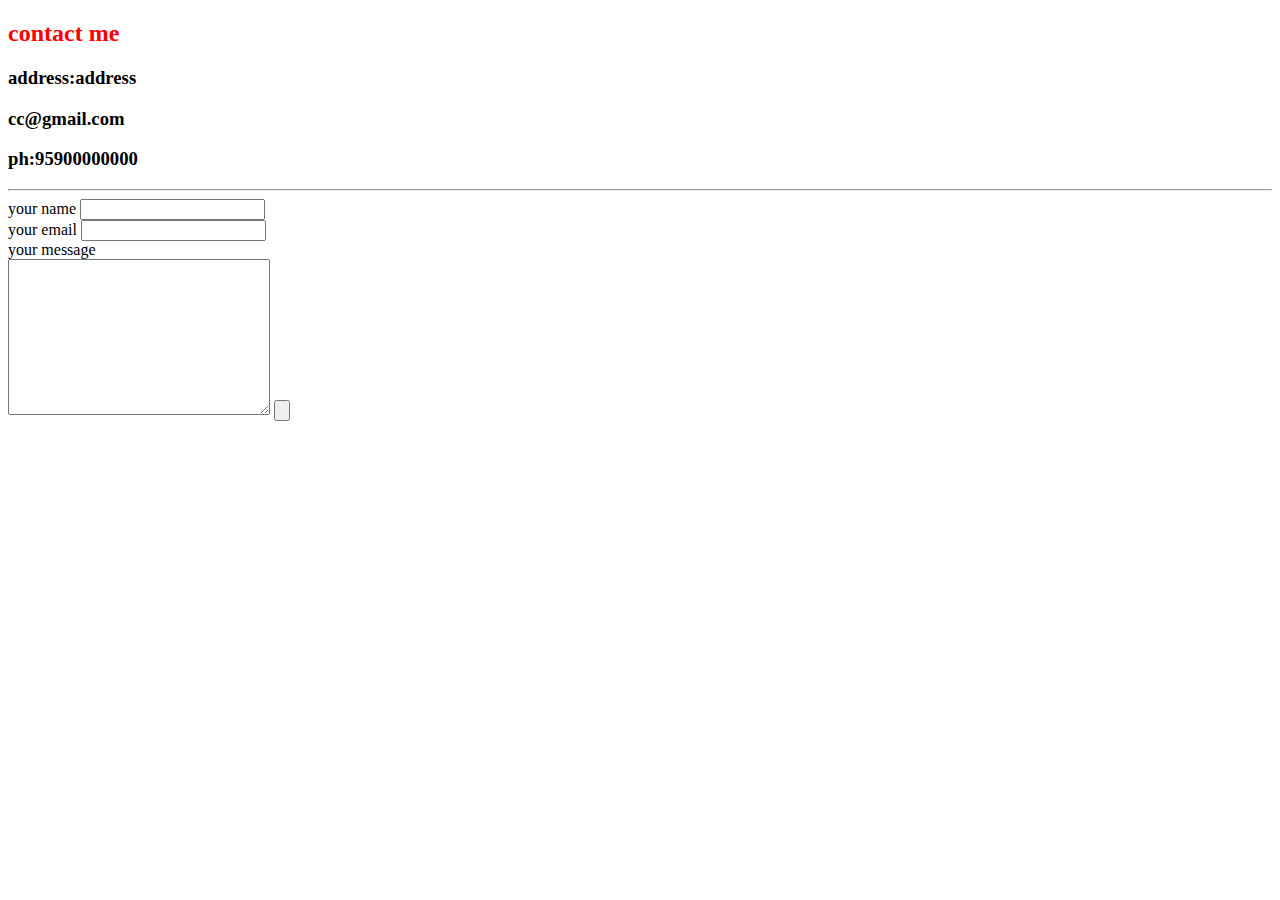
==== contacts.html @ fd23881a "initial cv website" ====
<!DOCTYPE html>
<html lang="en" dir="ltr">

<head>
  <meta charset="utf-8">
  <title>contacts</title>
</head>

<body>
  <h2 style='color:red;'>contact me</h2>
  <h3>address:address</h3>
  <h3>cc@gmail.com</h3>
  <h3>ph:95900000000</h3>
  <hr>
  <form class="" action="mailto:cc@gmail.com;" method="post" enctype="text/plain">
    <label for="">your name</label>
    <input type="text" name="yourname" value=""><br>
    <label for="">your email</label>
    <input type="email" name="youremail" value=""><br>
    <label for="">your message</label><br>
    <textarea name="name" rows="10" cols="30"></textarea>
    <input type="submit" name="yourmessage" value="">
  </form>

</body>

</html>
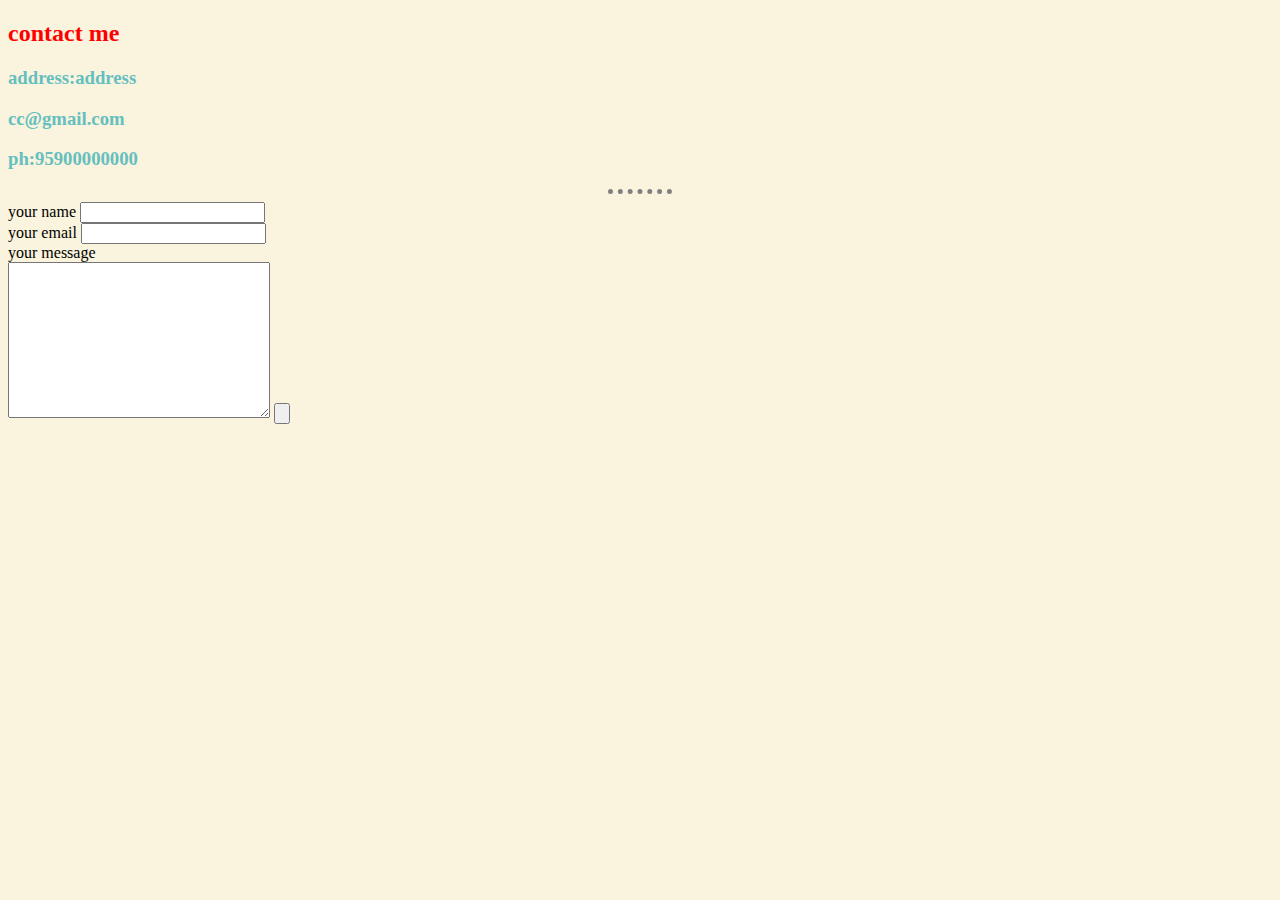
==== commit eaa3661d: "Update contacts.html" ====
--- a/contacts.html
+++ b/contacts.html
@@ -4,6 +4,7 @@
 <head>
   <meta charset="utf-8">
   <title>contacts</title>
+  <link rel="stylesheet" href="css/style.css">
 </head>
 
 <body>
--- a/css/style.css
+++ b/css/style.css
@@ -0,0 +1,17 @@
+body {
+  background-color: #faf3dd;
+}
+
+hr {
+  border-style: none;
+  border-top-style: dotted;
+  border-color: grey;
+  border-width: 5px;
+  width: 5%;
+}
+h1 {
+  color: #66BFBF;
+}
+h3 {
+  color: #66BFBF;
+}
